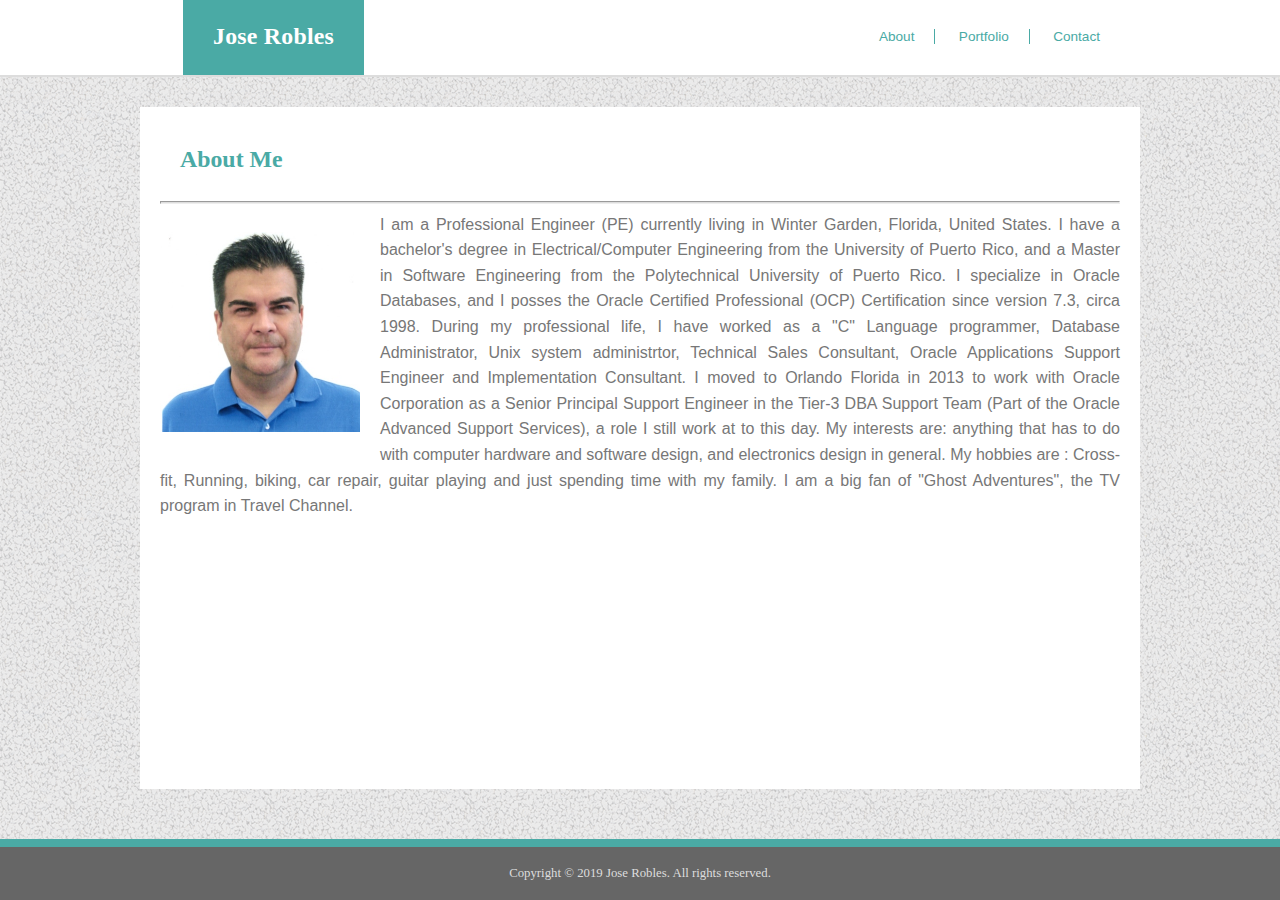
==== index.html @ 92f52eac "Completed About and Contact pages" ====
<!DOCTYPE html>
<html>
<head>
  <link rel="stylesheet" type="text/css" href="assets/css/resets.css">
  <link rel="stylesheet" type="text/css" href="assets/css/style.css">
  
</head>

<body>

  <header>
      <div id="logo_div">
        <strong>Jose Robles</strong>
      </div>

      <nav>
      <a id="a_about"     href="#"><strong>About</strong></a>
      <a id="a_portfolio" href="portfolio.html">Portfolio</a>
      <a id="a_contact"   href="contact.html">Contact</a>
      </nav>
  </header>

  <section class="container">
    <h1>About Me</h1>
    <hr>
    <img src="assets/images/mypicture.jpg" alt="Me, a couple of pounds ago.">
    <p>I am a Professional Engineer (PE) currently living in Winter Garden, Florida, United States.  I have a bachelor's degree in Electrical/Computer Engineering from the University of Puerto Rico, and a Master in Software Engineering from the Polytechnical University of Puerto Rico.
      I specialize in Oracle Databases, and I posses the Oracle Certified Professional (OCP) Certification since version 7.3, circa 1998. 
      During my professional life, I have worked as a "C" Language programmer, Database Administrator, Unix system administrtor, Technical Sales Consultant, Oracle Applications Support Engineer and Implementation Consultant.
      I moved to Orlando Florida in 2013 to work with Oracle Corporation as a Senior Principal Support Engineer in the Tier-3 DBA Support Team (Part of the Oracle Advanced Support Services), a role I still work at to this day.
      My interests are: anything that has to do with computer hardware and software design, and electronics design in general. 
      My hobbies are : Cross-fit, Running, biking, car repair, guitar playing and just spending time with my family.
      I am a big fan of "Ghost Adventures", the TV program in Travel Channel.
    </p>
<!-- <p>I am a Professional Engineer (PE) currently living in Winter Garden, Florida, United States.  I have a bachelor's degree in Electrical/Computer Engineering from the University of Puerto Rico, and a Master in Software Engineering from the Polytechnical University of Puerto Rico.
        I specialize in Oracle Databases, and I posses the Oracle Certified Professional (OCP) Certification since version 7.3, circa 1998. 
        During my professional life, I have worked as a "C" Language programmer, Database Administrator, Unix system administrtor, Technical Sales Consultant, Oracle Applications Support Engineer and Implementation Consultant.
        I moved to Orlando Florida in 2013 to work with Oracle Corporation as a Senior Principal Support Engineer in the Tier-3 DBA Support Team (Part of the Oracle Advanced Support Services), a role I still work at to this day.
        My interests are: anything that has to do with computer hardware and software design, and electronics design in general. 
        My hobbies are : Cross-fit, Running, biking, car repair, guitar playing and just spending time with my family.
        I am a big fan of "Ghost Adventures", the TV program in Travel Channel.
      </p>
      <p>I am a Professional Engineer (PE) currently living in Winter Garden, Florida, United States.  I have a bachelor's degree in Electrical/Computer Engineering from the University of Puerto Rico, and a Master in Software Engineering from the Polytechnical University of Puerto Rico.
          I specialize in Oracle Databases, and I posses the Oracle Certified Professional (OCP) Certification since version 7.3, circa 1998. 
          During my professional life, I have worked as a "C" Language programmer, Database Administrator, Unix system administrtor, Technical Sales Consultant, Oracle Applications Support Engineer and Implementation Consultant.
          I moved to Orlando Florida in 2013 to work with Oracle Corporation as a Senior Principal Support Engineer in the Tier-3 DBA Support Team (Part of the Oracle Advanced Support Services), a role I still work at to this day.
          My interests are: anything that has to do with computer hardware and software design, and electronics design in general. 
          My hobbies are : Cross-fit, Running, biking, car repair, guitar playing and just spending time with my family.
          I am a big fan of "Ghost Adventures", the TV program in Travel Channel.
        </p>
      -->
   
  </section>

  <footer id="flex_footer">
      <small>
          Copyright &copy; 2019 Jose Robles.  All rights reserved.
      </small>
  </footer>
</body>
</html>
---- assets/css/resets.css ----
/* http://meyerweb.com/eric/tools/css/reset/ 
   v2.0 | 20110126
   License: none (public domain)
*/

html, body, div, span, applet, object, iframe,
h1, h2, h3, h4, h5, h6, p, blockquote, pre,
a, abbr, acronym, address, big, cite, code,
del, dfn, em, img, ins, kbd, q, s, samp,
small, strike, strong, sub, sup, tt, var,
b, u, i, center,
dl, dt, dd, ol, ul, li,
fieldset, form, label, legend,
table, caption, tbody, tfoot, thead, tr, th, td,
article, aside, canvas, details, embed, 
figure, figcaption, footer, header, hgroup, 
menu, nav, output, ruby, section, summary,
time, mark, audio, video {
	margin: 0;
	padding: 0;
	border: 0;
	font-size: 100%;
	font: inherit;
	vertical-align: baseline;
}
/* HTML5 display-role reset for older browsers */
article, aside, details, figcaption, figure, 
footer, header, hgroup, menu, nav, section {
	display: block;
}
body {
	line-height: 1;
}
ol, ul {
	list-style: none;
}
blockquote, q {
	quotes: none;
}
blockquote:before, blockquote:after,
q:before, q:after {
	content: '';
	content: none;
}
table {
	border-collapse: collapse;
	border-spacing: 0;
}
---- assets/css/style.css ----
html {
    height: 100%;
}

body {
    background-image: url('images/gravel.png');
    display:flex;
    flex-direction: column;
    height: 100%;
}


h1 {
    color: rgb(74,170,165); 
    font-size: 1.49em;
    font-weight: bold;
    font-family: 'Georgia', Times, Times New Roman, serif;
    padding:20px;

}
header {
    background: white;
    height: 75px;
    margin:0px;
    border-bottom: 2px solid #dddddd;
}

hr {
    height: 1px;
    background: #dddddd;
}

#logo_div {
    color: white;
    background: rgb(74,170,165);

    float:left;
    height:25px;
    padding: 25px 30px;
    margin:0px 0px 0px 183px;

    font-size: 1.49em;
    letter-spacing:0.01em;
    font-family: 'Georgia', Times, Times New Roman, serif;
    font-weight: bold;
}


header nav {
    float: right;
    background: white;
    margin: 0px 180px 0px 0px;
    padding: 30px 0px;
    font-size: 0.85em;  

}

header nav a {
    color: rgb(74,170,165);
    font-family: 'Arial', 'Helvetica Neue', Helvetica, sans-serif;
    padding: 0px 20px;
    text-decoration: none;
}

#a_about {
    border-right: 1px solid; 
}

#a_portfolio {
    border-right: 1px solid; 
}

#a_contact {
    padding-right:0px;
    margin-right:0px;
}

.container {
    width:960px;
    margin: 30px auto 50px auto;
    padding: 20px;
    color:#777777;
    text-align: justify;
    font-family: 'Arial', 'Helvetica Neue', Helvetica, sans-serif;
    line-height: 1.6em;
    background: white;
    flex: 1 0 auto;

}

.container img {
    float: left;
    height: 200px;
    width: 200px;
    margin: 20px 20px 20px 0px;
}

.container form {
    overflow: hidden;
    font-family: 'Arial', 'Helvetica Neue', Helvetica, sans-serif;
    width: 100%;

}

.container fieldset {
    border: 0;
    margin: 0;
    padding: 0;
  }

  .contact_info {
      width: 99%;
  }
  
   .contact_info label  {
    display: block;
    width: 100%;
    
}

  .contact_info input  {
      display: block;
      width: 100%;
      margin-bottom:10px;
      padding:5px 5px;
  }

  .contact_info textarea{
      display:block;
      width:100%;
      height: 150px;
      font-family: 'Arial', 'Helvetica Neue', Helvetica, sans-serif;
  }

  input[type=button], input[type=submit], input[type=reset] {
    background-color: #4aaaa5;
    border: none;
    color: white;
    padding: 8px 16px;
    text-decoration: none;
    margin: 4px 2px;
    cursor: pointer;
  }

#flex_footer {
    background-color:#666666;
    border-top: 8px solid #4aaaa5;
    flex-shrink: 0;
    padding: 20px;
    text-align:center;
    color:#dddddd;
    font-size: 0.8em;
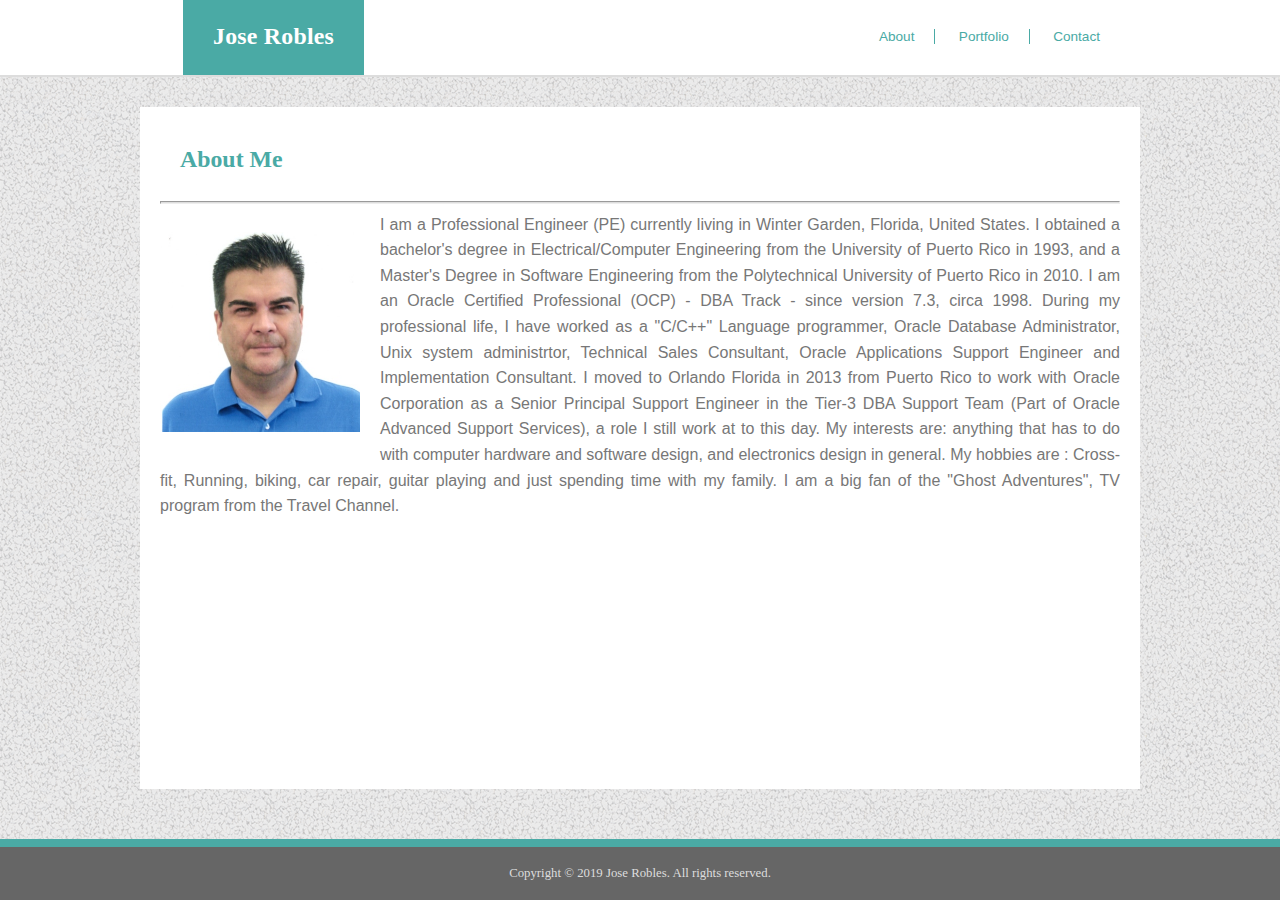
==== commit bfe4f867: "Completed recommended homework" ====
--- a/index.html
+++ b/index.html
@@ -24,13 +24,18 @@
     <h1>About Me</h1>
     <hr>
     <img src="assets/images/mypicture.jpg" alt="Me, a couple of pounds ago.">
-    <p>I am a Professional Engineer (PE) currently living in Winter Garden, Florida, United States.  I have a bachelor's degree in Electrical/Computer Engineering from the University of Puerto Rico, and a Master in Software Engineering from the Polytechnical University of Puerto Rico.
-      I specialize in Oracle Databases, and I posses the Oracle Certified Professional (OCP) Certification since version 7.3, circa 1998. 
-      During my professional life, I have worked as a "C" Language programmer, Database Administrator, Unix system administrtor, Technical Sales Consultant, Oracle Applications Support Engineer and Implementation Consultant.
-      I moved to Orlando Florida in 2013 to work with Oracle Corporation as a Senior Principal Support Engineer in the Tier-3 DBA Support Team (Part of the Oracle Advanced Support Services), a role I still work at to this day.
-      My interests are: anything that has to do with computer hardware and software design, and electronics design in general. 
+    <p>I am a Professional Engineer (PE) currently living in Winter Garden, Florida, United States.  I  obtained a bachelor's degree in Electrical/Computer Engineering from the University of Puerto Rico in 1993, and a Master's Degree in Software Engineering from the Polytechnical University of Puerto Rico in 2010.
+      I am an Oracle Certified Professional (OCP) - DBA Track - since version 7.3, circa 1998. 
+      During my professional life, I have worked as a "C/C++" Language programmer, Oracle Database Administrator, 
+      Unix system administrtor, Technical Sales Consultant, Oracle Applications Support Engineer and 
+      Implementation Consultant.
+      I moved to Orlando Florida in 2013 from Puerto Rico to work with Oracle Corporation as a Senior Principal 
+      Support Engineer in the Tier-3 DBA Support Team (Part of Oracle Advanced Support Services), a role I still 
+      work at to this day.
+      My interests are: anything that has to do with computer hardware and software design, and electronics design
+       in general. 
       My hobbies are : Cross-fit, Running, biking, car repair, guitar playing and just spending time with my family.
-      I am a big fan of "Ghost Adventures", the TV program in Travel Channel.
+      I am a big fan of the "Ghost Adventures", TV program from the Travel Channel.
     </p>
 <!-- <p>I am a Professional Engineer (PE) currently living in Winter Garden, Florida, United States.  I have a bachelor's degree in Electrical/Computer Engineering from the University of Puerto Rico, and a Master in Software Engineering from the Polytechnical University of Puerto Rico.
         I specialize in Oracle Databases, and I posses the Oracle Certified Professional (OCP) Certification since version 7.3, circa 1998. 
--- a/assets/css/style.css
+++ b/assets/css/style.css
@@ -150,3 +150,42 @@
     text-align:center;
     color:#dddddd;
     font-size: 0.8em;
+}
+
+ .image_grid {
+     display:flex;
+     flex-flow: row wrap;
+ }
+
+ .picture_frame {
+     width: 200px;
+     height: 200px;
+     margin: 20px;
+ }
+
+ .picture_frame img {
+     margin:0px;
+ }
+
+ .picture_frame a {
+
+    display:inline-block;
+
+    position:relative;
+    top: -40px;
+
+    box-sizing:border-box;
+    width: 200px;
+    padding:5px 0px ;
+
+    font:  'Arial', 'Helvetica Neue', Helvetica, sans-serif;
+    text-align:center;
+
+    /* width: 200px; */
+ 
+    background: #4aaaa5;
+    color: #dddddd;
+   
+    text-decoration: none;
+
+ }